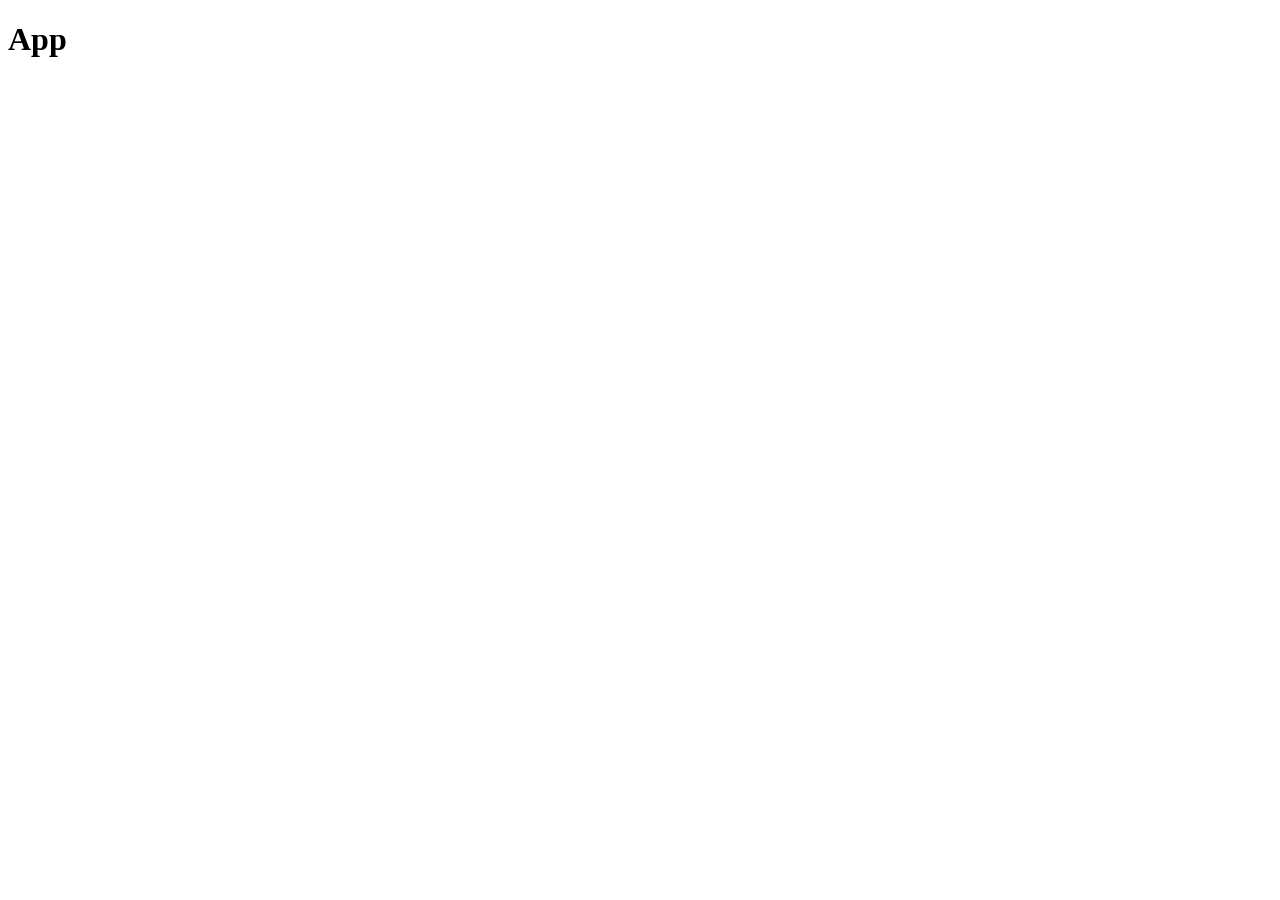
==== docs/index.html @ 563bf63b "v0111" ====
<!DOCTYPE html>
<html lang="en">
<head>
    <meta charset="UTF-8">
    <meta name="viewport" content="width=device-width, initial-scale=1.0">
    <title>App</title>
</head>
<body>
    <h1>App</h1>
</body>
</html>
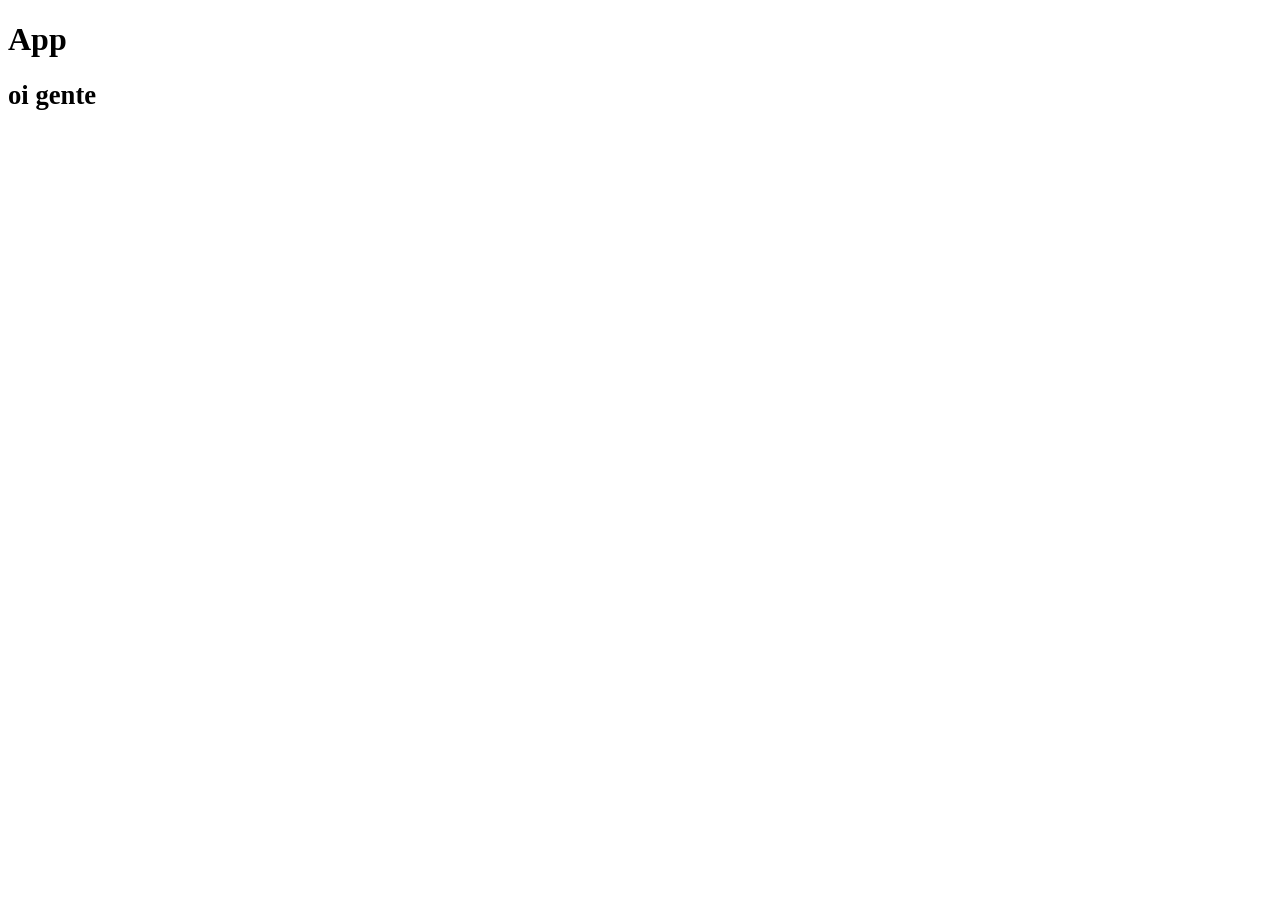
==== commit 608f8c12: "v0111" ====
--- a/docs/index.html
+++ b/docs/index.html
@@ -3,9 +3,13 @@
 <head>
     <meta charset="UTF-8">
     <meta name="viewport" content="width=device-width, initial-scale=1.0">
+    <link rel="stylesheet" href="./fonts.css">
     <title>App</title>
 </head>
 <body>
     <h1>App</h1>
+    <div class="fnunito fs-20pt fw-700">
+        oi gente
+    </div>
 </body>
 </html>
--- a/docs/fonts.css
+++ b/docs/fonts.css
@@ -0,0 +1,116 @@
+
+@import url(https://fonts.googleapis.com/css?family=Lato:100,100italic,300,300italic,regular,italic,700,700italic,900,900italic);
+@import url(https://fonts.googleapis.com/css?family=Noto+Sans+Display:100,200,300,regular,500,600,700,800,900,100italic,200italic,300italic,italic,500italic,600italic,700italic,800italic,900italic);
+@import url(https://fonts.googleapis.com/css?family=Mohave:300,regular,500,600,700,300italic,italic,500italic,600italic,700italic);
+@import url(https://fonts.googleapis.com/css?family=Roboto:100,100italic,300,300italic,regular,italic,500,500italic,700,700italic,900,900italic);
+@import url(https://fonts.googleapis.com/css?family=Roboto+Mono:100,200,300,regular,500,600,700,100italic,200italic,300italic,italic,500italic,600italic,700italic);
+@import url(https://fonts.googleapis.com/css?family=Roboto+Slab:100,200,300,regular,500,600,700,800,900);
+@import url(https://fonts.googleapis.com/css?family=Roboto+Condensed:300,300italic,regular,italic,700,700italic);
+@import url(https://fonts.googleapis.com/css?family=Yanone+Kaffeesatz:200,300,regular,500,600,700);
+@import url(https://fonts.googleapis.com/css?family=Raleway:100,200,300,regular,500,600,700,800,900,100italic,200italic,300italic,italic,500italic,600italic,700italic,800italic,900italic);
+@import url(https://fonts.googleapis.com/css?family=Titillium+Web:200,200italic,300,300italic,regular,italic,600,600italic,700,700italic,900);
+@import url(https://fonts.googleapis.com/css?family=Poppins:100,100italic,200,200italic,300,300italic,regular,italic,500,500italic,600,600italic,700,700italic,800,800italic,900,900italic);
+@import url(https://fonts.googleapis.com/css?family=Nunito:100,100italic,200,200italic,300,300italic,regular,italic,500,500italic,600,600italic,700,700italic,800,800italic,900,900italic);
+@import url(https://fonts.googleapis.com/css?family=Inter:100,100italic,200,200italic,300,300italic,regular,italic,500,500italic,600,600italic,700,700italic,800,800italic,900,900italic);
+@import url(https://fonts.googleapis.com/css?family=Montserrat:100,100italic,200,200italic,300,300italic,regular,italic,500,500italic,600,600italic,700,700italic,800,800italic,900,900italic);
+@import url(https://fonts.googleapis.com/css?family=Fira+Code:100,100italic,200,200italic,300,300italic,regular,italic,500,500italic,600,600italic,700,700italic,800,800italic,900,900italic);
+
+.ffiracode {
+  font-family: 'Fira Code', monospace;
+}
+
+.fmontserrat {
+  font-family: 'Montserrat';
+}
+
+.fpoppins {
+  font-family: 'Poppins';
+}
+
+.finter {
+  font-family: 'Inter';
+}
+
+.fnunito {
+  font-family: 'Poppins';
+}
+
+.ftitillium {
+  font-family: 'Titillium Web';
+}
+
+.fraleway {
+  font-family: 'Raleway';
+}
+
+.fyanone {
+  font-family: 'Yanone Kaffeesatz';
+}
+
+.flato {
+  font-family: Lato;
+}
+
+.fnoto {
+  font-family: 'Noto Sans Display';
+}
+
+.fmohave {
+  font-family: 'Mohave';
+}
+
+.froboto {
+  font-family: 'Roboto';
+}
+.froboto-mono {
+  font-family: 'Roboto Mono';
+}
+.froboto-condensed {
+  font-family: 'Roboto Condensed';
+}
+.froboto-slab {
+  font-family: 'Roboto Slab';
+}
+
+.fs-6pt { font-size: 6pt !important }
+.fs-7pt { font-size: 7pt !important }
+.fs-8pt { font-size: 8pt !important }
+.fs-9pt { font-size: 9pt !important }
+.fs-10pt { font-size: 10pt !important }
+.fs-11pt { font-size: 11pt !important }
+.fs-12pt { font-size: 12pt !important }
+.fs-13pt { font-size: 13pt !important }
+.fs-14pt { font-size: 14pt !important }
+.fs-16pt { font-size: 16pt !important }
+.fs-18pt { font-size: 18pt !important }
+.fs-20pt { font-size: 20pt !important }
+.fs-26pt { font-size: 26pt !important }
+.fs-34pt { font-size: 34pt !important }
+.fs-48pt { font-size: 48pt !important }
+
+.fw-100 { font-weight: 100;}
+.fw-200 { font-weight: 200;}
+.fw-300 { font-weight: 300;}
+.fw-400 { font-weight: 400;}
+.fw-500 { font-weight: 500;}
+.fw-600 { font-weight: 600;}
+.fw-700 { font-weight: 700;}
+.fw-800 { font-weight: 800;}
+.fw-900 { font-weight: 900;}
+
+.f-normal {
+  letter-spacing: 0 !important;
+  text-transform: none !important;
+}
+.text-nonecase {
+  text-transform: none !important;
+  letter-spacing: 0 !important;
+}
+
+.lh-0{ line-height: 0.5  !important;}
+.lh-1{ line-height: 1  !important;}
+.lh-2{ line-height: 1.125 !important; }
+.lh-3{ line-height: 1.25 !important; }
+.lh-4{ line-height: 1.5 !important; }
+.lh-5{ line-height: 1.75 !important; }
+.lh-6{ line-height: 2.0 !important; }
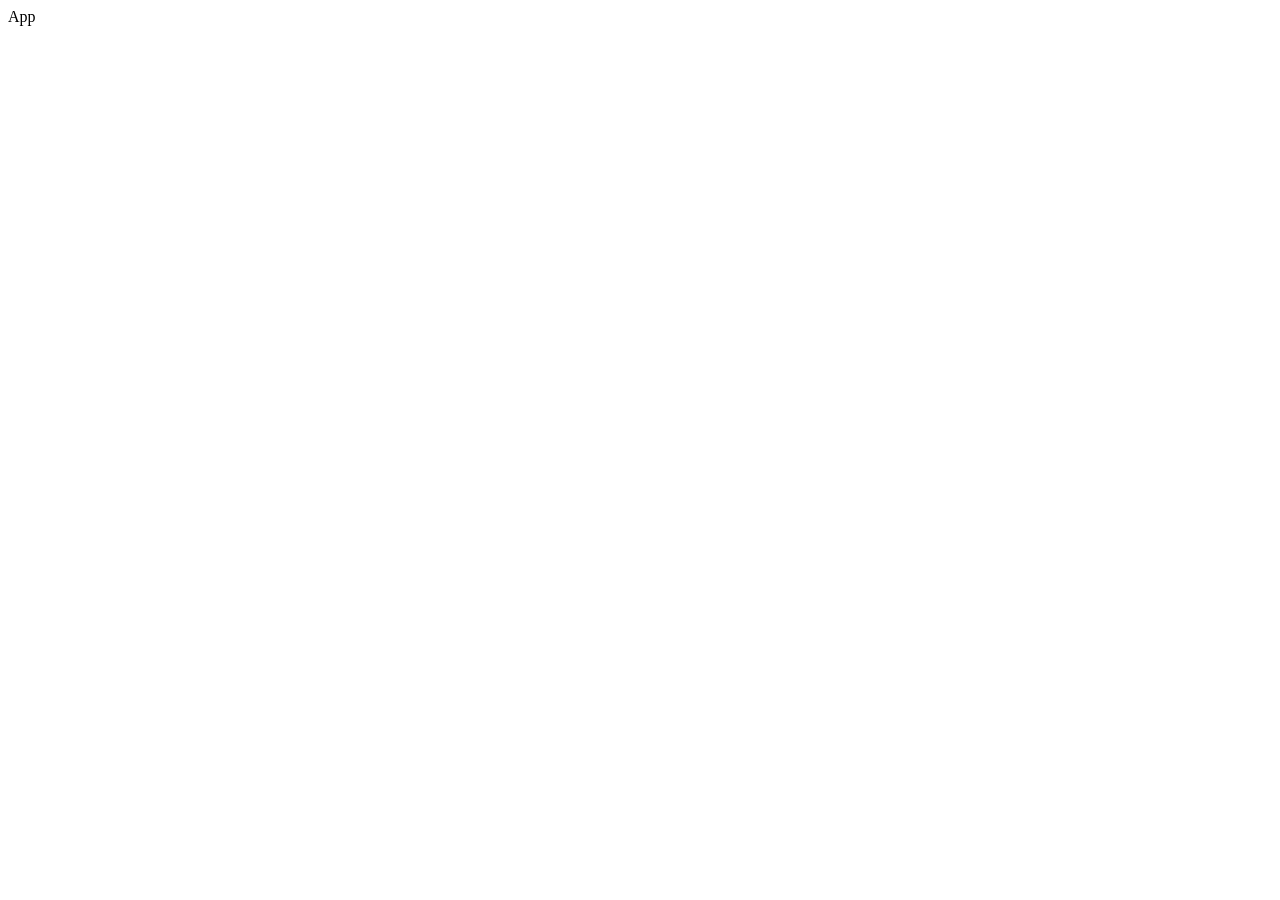
==== commit a8e9e6d8: "v0111" ====
--- a/docs/index.html
+++ b/docs/index.html
@@ -1,15 +1,17 @@
-<!DOCTYPE html>
+<!doctype html>
 <html lang="en">
-<head>
-    <meta charset="UTF-8">
-    <meta name="viewport" content="width=device-width, initial-scale=1.0">
-    <link rel="stylesheet" href="./fonts.css">
+  <head>
+    <meta charset="UTF-8" />
+    <link rel="icon" type="image/svg+xml" href="/icon.svg" />
+    <meta name="viewport" content="width=device-width, initial-scale=1.0" />
     <title>App</title>
-</head>
-<body>
-    <h1>App</h1>
-    <div class="fnunito fs-20pt fw-700">
-        oi gente
+    <script type="module" crossorigin src="/assets/index-8ee729fd.js"></script>
+    <link rel="stylesheet" href="/assets/index-49912c75.css">
+  </head>
+  <body>
+    <div class="fnunito fs-26pt border m-1 p-2 rounded bg-gray-200">
+      App
     </div>
-</body>
-</html>+    
+  </body>
+</html>
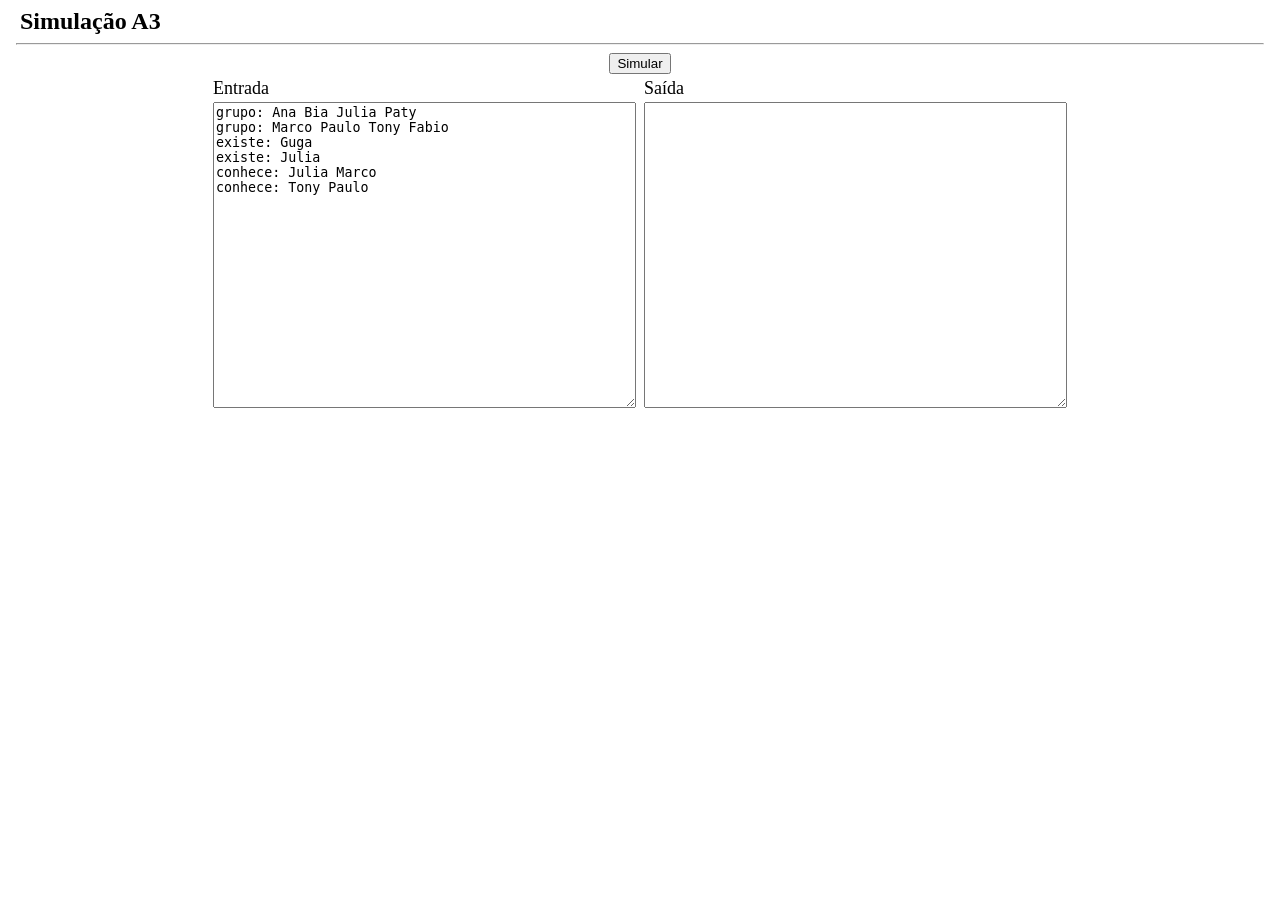
==== commit 15d52207: "v0111" ====
--- a/docs/index.html
+++ b/docs/index.html
@@ -2,16 +2,38 @@
 <html lang="en">
   <head>
     <meta charset="UTF-8" />
-    <link rel="icon" type="image/svg+xml" href="/icon.svg" />
+    <link rel="icon" type="image/svg+xml" href="./icon.svg" />
     <meta name="viewport" content="width=device-width, initial-scale=1.0" />
+    <link rel="stylesheet" href="./src/fonts.css">
+    <link rel="stylesheet" href="./src/ptail.css">
     <title>App</title>
-    <script type="module" crossorigin src="/assets/index-8ee729fd.js"></script>
-    <link rel="stylesheet" href="/assets/index-49912c75.css">
   </head>
   <body>
-    <div class="fnunito fs-26pt border m-1 p-2 rounded bg-gray-200">
-      App
+    <div class="m-2">
+      <h2 class="fnunito m-1">
+        Simulação A3
+      </h2>
+      <hr class="">
     </div>
-    
+    <div class="flex items-center justify-center gap-2">
+      <div class="">
+        <button id="btn-simul">Simular</button>
+      </div>
+    </div>
+    <div class="flex items-center justify-center gap-2">
+      <div class="">
+        <div class="fnunito text-lg">
+          Entrada
+        </div>
+        <textarea id="txtInput" rows="20" cols="50"></textarea>
+      </div>
+      <div class="">
+        <div class="fnunito text-lg">
+          Saída
+        </div>
+        <textarea id="txtOutput" rows="20" cols="50"></textarea>
+      </div>
+    </div>
+    <script type="module" src="./src/main.js"></script>
   </body>
 </html>
--- a/docs/src/fonts.css
+++ b/docs/src/fonts.css
@@ -0,0 +1,116 @@
+
+@import url(https://fonts.googleapis.com/css?family=Lato:100,100italic,300,300italic,regular,italic,700,700italic,900,900italic);
+@import url(https://fonts.googleapis.com/css?family=Noto+Sans+Display:100,200,300,regular,500,600,700,800,900,100italic,200italic,300italic,italic,500italic,600italic,700italic,800italic,900italic);
+@import url(https://fonts.googleapis.com/css?family=Mohave:300,regular,500,600,700,300italic,italic,500italic,600italic,700italic);
+@import url(https://fonts.googleapis.com/css?family=Roboto:100,100italic,300,300italic,regular,italic,500,500italic,700,700italic,900,900italic);
+@import url(https://fonts.googleapis.com/css?family=Roboto+Mono:100,200,300,regular,500,600,700,100italic,200italic,300italic,italic,500italic,600italic,700italic);
+@import url(https://fonts.googleapis.com/css?family=Roboto+Slab:100,200,300,regular,500,600,700,800,900);
+@import url(https://fonts.googleapis.com/css?family=Roboto+Condensed:300,300italic,regular,italic,700,700italic);
+@import url(https://fonts.googleapis.com/css?family=Yanone+Kaffeesatz:200,300,regular,500,600,700);
+@import url(https://fonts.googleapis.com/css?family=Raleway:100,200,300,regular,500,600,700,800,900,100italic,200italic,300italic,italic,500italic,600italic,700italic,800italic,900italic);
+@import url(https://fonts.googleapis.com/css?family=Titillium+Web:200,200italic,300,300italic,regular,italic,600,600italic,700,700italic,900);
+@import url(https://fonts.googleapis.com/css?family=Poppins:100,100italic,200,200italic,300,300italic,regular,italic,500,500italic,600,600italic,700,700italic,800,800italic,900,900italic);
+@import url(https://fonts.googleapis.com/css?family=Nunito:100,100italic,200,200italic,300,300italic,regular,italic,500,500italic,600,600italic,700,700italic,800,800italic,900,900italic);
+@import url(https://fonts.googleapis.com/css?family=Inter:100,100italic,200,200italic,300,300italic,regular,italic,500,500italic,600,600italic,700,700italic,800,800italic,900,900italic);
+@import url(https://fonts.googleapis.com/css?family=Montserrat:100,100italic,200,200italic,300,300italic,regular,italic,500,500italic,600,600italic,700,700italic,800,800italic,900,900italic);
+@import url(https://fonts.googleapis.com/css?family=Fira+Code:100,100italic,200,200italic,300,300italic,regular,italic,500,500italic,600,600italic,700,700italic,800,800italic,900,900italic);
+
+.ffiracode {
+  font-family: 'Fira Code', monospace;
+}
+
+.fmontserrat {
+  font-family: 'Montserrat';
+}
+
+.fpoppins {
+  font-family: 'Poppins';
+}
+
+.finter {
+  font-family: 'Inter';
+}
+
+.fnunito {
+  font-family: 'Poppins';
+}
+
+.ftitillium {
+  font-family: 'Titillium Web';
+}
+
+.fraleway {
+  font-family: 'Raleway';
+}
+
+.fyanone {
+  font-family: 'Yanone Kaffeesatz';
+}
+
+.flato {
+  font-family: Lato;
+}
+
+.fnoto {
+  font-family: 'Noto Sans Display';
+}
+
+.fmohave {
+  font-family: 'Mohave';
+}
+
+.froboto {
+  font-family: 'Roboto';
+}
+.froboto-mono {
+  font-family: 'Roboto Mono';
+}
+.froboto-condensed {
+  font-family: 'Roboto Condensed';
+}
+.froboto-slab {
+  font-family: 'Roboto Slab';
+}
+
+.fs-6pt { font-size: 6pt !important }
+.fs-7pt { font-size: 7pt !important }
+.fs-8pt { font-size: 8pt !important }
+.fs-9pt { font-size: 9pt !important }
+.fs-10pt { font-size: 10pt !important }
+.fs-11pt { font-size: 11pt !important }
+.fs-12pt { font-size: 12pt !important }
+.fs-13pt { font-size: 13pt !important }
+.fs-14pt { font-size: 14pt !important }
+.fs-16pt { font-size: 16pt !important }
+.fs-18pt { font-size: 18pt !important }
+.fs-20pt { font-size: 20pt !important }
+.fs-26pt { font-size: 26pt !important }
+.fs-34pt { font-size: 34pt !important }
+.fs-48pt { font-size: 48pt !important }
+
+.fw-100 { font-weight: 100;}
+.fw-200 { font-weight: 200;}
+.fw-300 { font-weight: 300;}
+.fw-400 { font-weight: 400;}
+.fw-500 { font-weight: 500;}
+.fw-600 { font-weight: 600;}
+.fw-700 { font-weight: 700;}
+.fw-800 { font-weight: 800;}
+.fw-900 { font-weight: 900;}
+
+.f-normal {
+  letter-spacing: 0 !important;
+  text-transform: none !important;
+}
+.text-nonecase {
+  text-transform: none !important;
+  letter-spacing: 0 !important;
+}
+
+.lh-0{ line-height: 0.5  !important;}
+.lh-1{ line-height: 1  !important;}
+.lh-2{ line-height: 1.125 !important; }
+.lh-3{ line-height: 1.25 !important; }
+.lh-4{ line-height: 1.5 !important; }
+.lh-5{ line-height: 1.75 !important; }
+.lh-6{ line-height: 2.0 !important; }
--- a/docs/src/ptail.css
+++ b/docs/src/ptail.css
@@ -0,0 +1,511 @@
+.m-0{
+    margin: 0px
+  }
+  
+  .m-0\.5{
+    margin: 0.125rem
+  }
+  
+  .m-1{
+    margin: 0.25rem
+  }
+  
+  .m-2{
+    margin: 0.5rem
+  }
+  
+  .m-3{
+    margin: 0.75rem
+  }
+  
+  .mb-0{
+    margin-bottom: 0px
+  }
+  
+  .mb-0\.5{
+    margin-bottom: 0.125rem
+  }
+  
+  .mb-1{
+    margin-bottom: 0.25rem
+  }
+  
+  .mb-2{
+    margin-bottom: 0.5rem
+  }
+  
+  .ml-0{
+    margin-left: 0px
+  }
+  
+  .ml-0\.5{
+    margin-left: 0.125rem
+  }
+  
+  .ml-1{
+    margin-left: 0.25rem
+  }
+  
+  .ml-2{
+    margin-left: 0.5rem
+  }
+  
+  .mr-0{
+    margin-right: 0px
+  }
+  
+  .mr-0\.5{
+    margin-right: 0.125rem
+  }
+  
+  .mr-1{
+    margin-right: 0.25rem
+  }
+  
+  .mr-2{
+    margin-right: 0.5rem
+  }
+  
+  .mt-0{
+    margin-top: 0px
+  }
+  
+  .mt-0\.5{
+    margin-top: 0.125rem
+  }
+  
+  .mt-1{
+    margin-top: 0.25rem
+  }
+  
+  .mt-2{
+    margin-top: 0.5rem
+  }
+  
+  .flex{
+    display: flex
+  }
+  
+  .items-start{
+    align-items: flex-start
+  }
+  
+  .items-end{
+    align-items: flex-end
+  }
+  
+  .items-center{
+    align-items: center
+  }
+  
+  .justify-start{
+    justify-content: flex-start
+  }
+  
+  .justify-end{
+    justify-content: flex-end
+  }
+  
+  .justify-center{
+    justify-content: center
+  }
+  
+  .justify-between{
+    justify-content: space-between
+  }
+  
+  .gap-1{
+    gap: 0.25rem
+  }
+  
+  .gap-2{
+    gap: 0.5rem
+  }
+  
+  .gap-3{
+    gap: 0.75rem
+  }
+  
+  .rounded{
+    border-radius: 0.25rem
+  }
+  
+  .border{
+    border-width: 1px
+  }
+  
+  .bg-gray-100{
+    --tw-bg-opacity: 1;
+    background-color: rgb(243 244 246 / var(--tw-bg-opacity))
+  }
+  
+  .bg-gray-200{
+    --tw-bg-opacity: 1;
+    background-color: rgb(229 231 235 / var(--tw-bg-opacity))
+  }
+  
+  .bg-gray-300{
+    --tw-bg-opacity: 1;
+    background-color: rgb(209 213 219 / var(--tw-bg-opacity))
+  }
+  
+  .bg-gray-400{
+    --tw-bg-opacity: 1;
+    background-color: rgb(156 163 175 / var(--tw-bg-opacity))
+  }
+  
+  .bg-gray-500{
+    --tw-bg-opacity: 1;
+    background-color: rgb(107 114 128 / var(--tw-bg-opacity))
+  }
+  
+  .bg-gray-600{
+    --tw-bg-opacity: 1;
+    background-color: rgb(75 85 99 / var(--tw-bg-opacity))
+  }
+  
+  .bg-gray-700{
+    --tw-bg-opacity: 1;
+    background-color: rgb(55 65 81 / var(--tw-bg-opacity))
+  }
+  
+  .bg-gray-800{
+    --tw-bg-opacity: 1;
+    background-color: rgb(31 41 55 / var(--tw-bg-opacity))
+  }
+  
+  .bg-gray-900{
+    --tw-bg-opacity: 1;
+    background-color: rgb(17 24 39 / var(--tw-bg-opacity))
+  }
+  
+  .bg-orange-100{
+    --tw-bg-opacity: 1;
+    background-color: rgb(255 237 213 / var(--tw-bg-opacity))
+  }
+  
+  .bg-orange-200{
+    --tw-bg-opacity: 1;
+    background-color: rgb(254 215 170 / var(--tw-bg-opacity))
+  }
+  
+  .bg-orange-300{
+    --tw-bg-opacity: 1;
+    background-color: rgb(253 186 116 / var(--tw-bg-opacity))
+  }
+  
+  .bg-orange-400{
+    --tw-bg-opacity: 1;
+    background-color: rgb(251 146 60 / var(--tw-bg-opacity))
+  }
+  
+  .bg-orange-500{
+    --tw-bg-opacity: 1;
+    background-color: rgb(249 115 22 / var(--tw-bg-opacity))
+  }
+  
+  .bg-orange-600{
+    --tw-bg-opacity: 1;
+    background-color: rgb(234 88 12 / var(--tw-bg-opacity))
+  }
+  
+  .bg-orange-700{
+    --tw-bg-opacity: 1;
+    background-color: rgb(194 65 12 / var(--tw-bg-opacity))
+  }
+  
+  .bg-orange-800{
+    --tw-bg-opacity: 1;
+    background-color: rgb(154 52 18 / var(--tw-bg-opacity))
+  }
+  
+  .bg-orange-900{
+    --tw-bg-opacity: 1;
+    background-color: rgb(124 45 18 / var(--tw-bg-opacity))
+  }
+  
+  .bg-red-100{
+    --tw-bg-opacity: 1;
+    background-color: rgb(254 226 226 / var(--tw-bg-opacity))
+  }
+  
+  .bg-red-200{
+    --tw-bg-opacity: 1;
+    background-color: rgb(254 202 202 / var(--tw-bg-opacity))
+  }
+  
+  .bg-red-300{
+    --tw-bg-opacity: 1;
+    background-color: rgb(252 165 165 / var(--tw-bg-opacity))
+  }
+  
+  .bg-red-400{
+    --tw-bg-opacity: 1;
+    background-color: rgb(248 113 113 / var(--tw-bg-opacity))
+  }
+  
+  .bg-red-500{
+    --tw-bg-opacity: 1;
+    background-color: rgb(239 68 68 / var(--tw-bg-opacity))
+  }
+  
+  .bg-red-600{
+    --tw-bg-opacity: 1;
+    background-color: rgb(220 38 38 / var(--tw-bg-opacity))
+  }
+  
+  .bg-red-700{
+    --tw-bg-opacity: 1;
+    background-color: rgb(185 28 28 / var(--tw-bg-opacity))
+  }
+  
+  .bg-red-800{
+    --tw-bg-opacity: 1;
+    background-color: rgb(153 27 27 / var(--tw-bg-opacity))
+  }
+  
+  .bg-red-900{
+    --tw-bg-opacity: 1;
+    background-color: rgb(127 29 29 / var(--tw-bg-opacity))
+  }
+  
+  .p-0{
+    padding: 0px
+  }
+  
+  .p-0\.5{
+    padding: 0.125rem
+  }
+  
+  .p-1{
+    padding: 0.25rem
+  }
+  
+  .p-2{
+    padding: 0.5rem
+  }
+  
+  .p-3{
+    padding: 0.75rem
+  }
+  
+  .pb-1{
+    padding-bottom: 0.25rem
+  }
+  
+  .pb-2{
+    padding-bottom: 0.5rem
+  }
+  
+  .pl-1{
+    padding-left: 0.25rem
+  }
+  
+  .pl-2{
+    padding-left: 0.5rem
+  }
+  
+  .pr-1{
+    padding-right: 0.25rem
+  }
+  
+  .pr-2{
+    padding-right: 0.5rem
+  }
+  
+  .pt-1{
+    padding-top: 0.25rem
+  }
+  
+  .pt-2{
+    padding-top: 0.5rem
+  }
+  
+  .text-2xl{
+    font-size: 1.5rem;
+    line-height: 2rem
+  }
+  
+  .text-3xl{
+    font-size: 1.875rem;
+    line-height: 2.25rem
+  }
+  
+  .text-4xl{
+    font-size: 2.25rem;
+    line-height: 2.5rem
+  }
+  
+  .text-5xl{
+    font-size: 3rem;
+    line-height: 1
+  }
+  
+  .text-6xl{
+    font-size: 3.75rem;
+    line-height: 1
+  }
+  
+  .text-base{
+    font-size: 1rem;
+    line-height: 1.5rem
+  }
+  
+  .text-lg{
+    font-size: 1.125rem;
+    line-height: 1.75rem
+  }
+  
+  .text-sm{
+    font-size: 0.875rem;
+    line-height: 1.25rem
+  }
+  
+  .text-xl{
+    font-size: 1.25rem;
+    line-height: 1.75rem
+  }
+  
+  .text-xs{
+    font-size: 0.75rem;
+    line-height: 1rem
+  }
+  
+  .text-gray-100{
+    --tw-text-opacity: 1;
+    color: rgb(243 244 246 / var(--tw-text-opacity))
+  }
+  
+  .text-gray-200{
+    --tw-text-opacity: 1;
+    color: rgb(229 231 235 / var(--tw-text-opacity))
+  }
+  
+  .text-gray-300{
+    --tw-text-opacity: 1;
+    color: rgb(209 213 219 / var(--tw-text-opacity))
+  }
+  
+  .text-gray-400{
+    --tw-text-opacity: 1;
+    color: rgb(156 163 175 / var(--tw-text-opacity))
+  }
+  
+  .text-gray-500{
+    --tw-text-opacity: 1;
+    color: rgb(107 114 128 / var(--tw-text-opacity))
+  }
+  
+  .text-gray-600{
+    --tw-text-opacity: 1;
+    color: rgb(75 85 99 / var(--tw-text-opacity))
+  }
+  
+  .text-gray-700{
+    --tw-text-opacity: 1;
+    color: rgb(55 65 81 / var(--tw-text-opacity))
+  }
+  
+  .text-gray-800{
+    --tw-text-opacity: 1;
+    color: rgb(31 41 55 / var(--tw-text-opacity))
+  }
+  
+  .text-gray-900{
+    --tw-text-opacity: 1;
+    color: rgb(17 24 39 / var(--tw-text-opacity))
+  }
+  
+  .text-orange-100{
+    --tw-text-opacity: 1;
+    color: rgb(255 237 213 / var(--tw-text-opacity))
+  }
+  
+  .text-orange-200{
+    --tw-text-opacity: 1;
+    color: rgb(254 215 170 / var(--tw-text-opacity))
+  }
+  
+  .text-orange-300{
+    --tw-text-opacity: 1;
+    color: rgb(253 186 116 / var(--tw-text-opacity))
+  }
+  
+  .text-orange-400{
+    --tw-text-opacity: 1;
+    color: rgb(251 146 60 / var(--tw-text-opacity))
+  }
+  
+  .text-orange-500{
+    --tw-text-opacity: 1;
+    color: rgb(249 115 22 / var(--tw-text-opacity))
+  }
+  
+  .text-orange-600{
+    --tw-text-opacity: 1;
+    color: rgb(234 88 12 / var(--tw-text-opacity))
+  }
+  
+  .text-orange-700{
+    --tw-text-opacity: 1;
+    color: rgb(194 65 12 / var(--tw-text-opacity))
+  }
+  
+  .text-orange-800{
+    --tw-text-opacity: 1;
+    color: rgb(154 52 18 / var(--tw-text-opacity))
+  }
+  
+  .text-orange-900{
+    --tw-text-opacity: 1;
+    color: rgb(124 45 18 / var(--tw-text-opacity))
+  }
+  
+  .text-red-100{
+    --tw-text-opacity: 1;
+    color: rgb(254 226 226 / var(--tw-text-opacity))
+  }
+  
+  .text-red-200{
+    --tw-text-opacity: 1;
+    color: rgb(254 202 202 / var(--tw-text-opacity))
+  }
+  .cursor-pointer{
+    cursor: pointer
+  }
+  
+  .text-red-300{
+    --tw-text-opacity: 1;
+    color: rgb(252 165 165 / var(--tw-text-opacity))
+  }
+  
+  .text-red-400{
+    --tw-text-opacity: 1;
+    color: rgb(248 113 113 / var(--tw-text-opacity))
+  }
+  
+  .text-red-500{
+    --tw-text-opacity: 1;
+    color: rgb(239 68 68 / var(--tw-text-opacity))
+  }
+  
+  .text-red-600{
+    --tw-text-opacity: 1;
+    color: rgb(220 38 38 / var(--tw-text-opacity))
+  }
+  
+  .text-red-700{
+    --tw-text-opacity: 1;
+    color: rgb(185 28 28 / var(--tw-text-opacity))
+  }
+  
+  .text-red-800{
+    --tw-text-opacity: 1;
+    color: rgb(153 27 27 / var(--tw-text-opacity))
+  }
+  
+  .text-red-900{
+    --tw-text-opacity: 1;
+    color: rgb(127 29 29 / var(--tw-text-opacity))
+  }
+  
